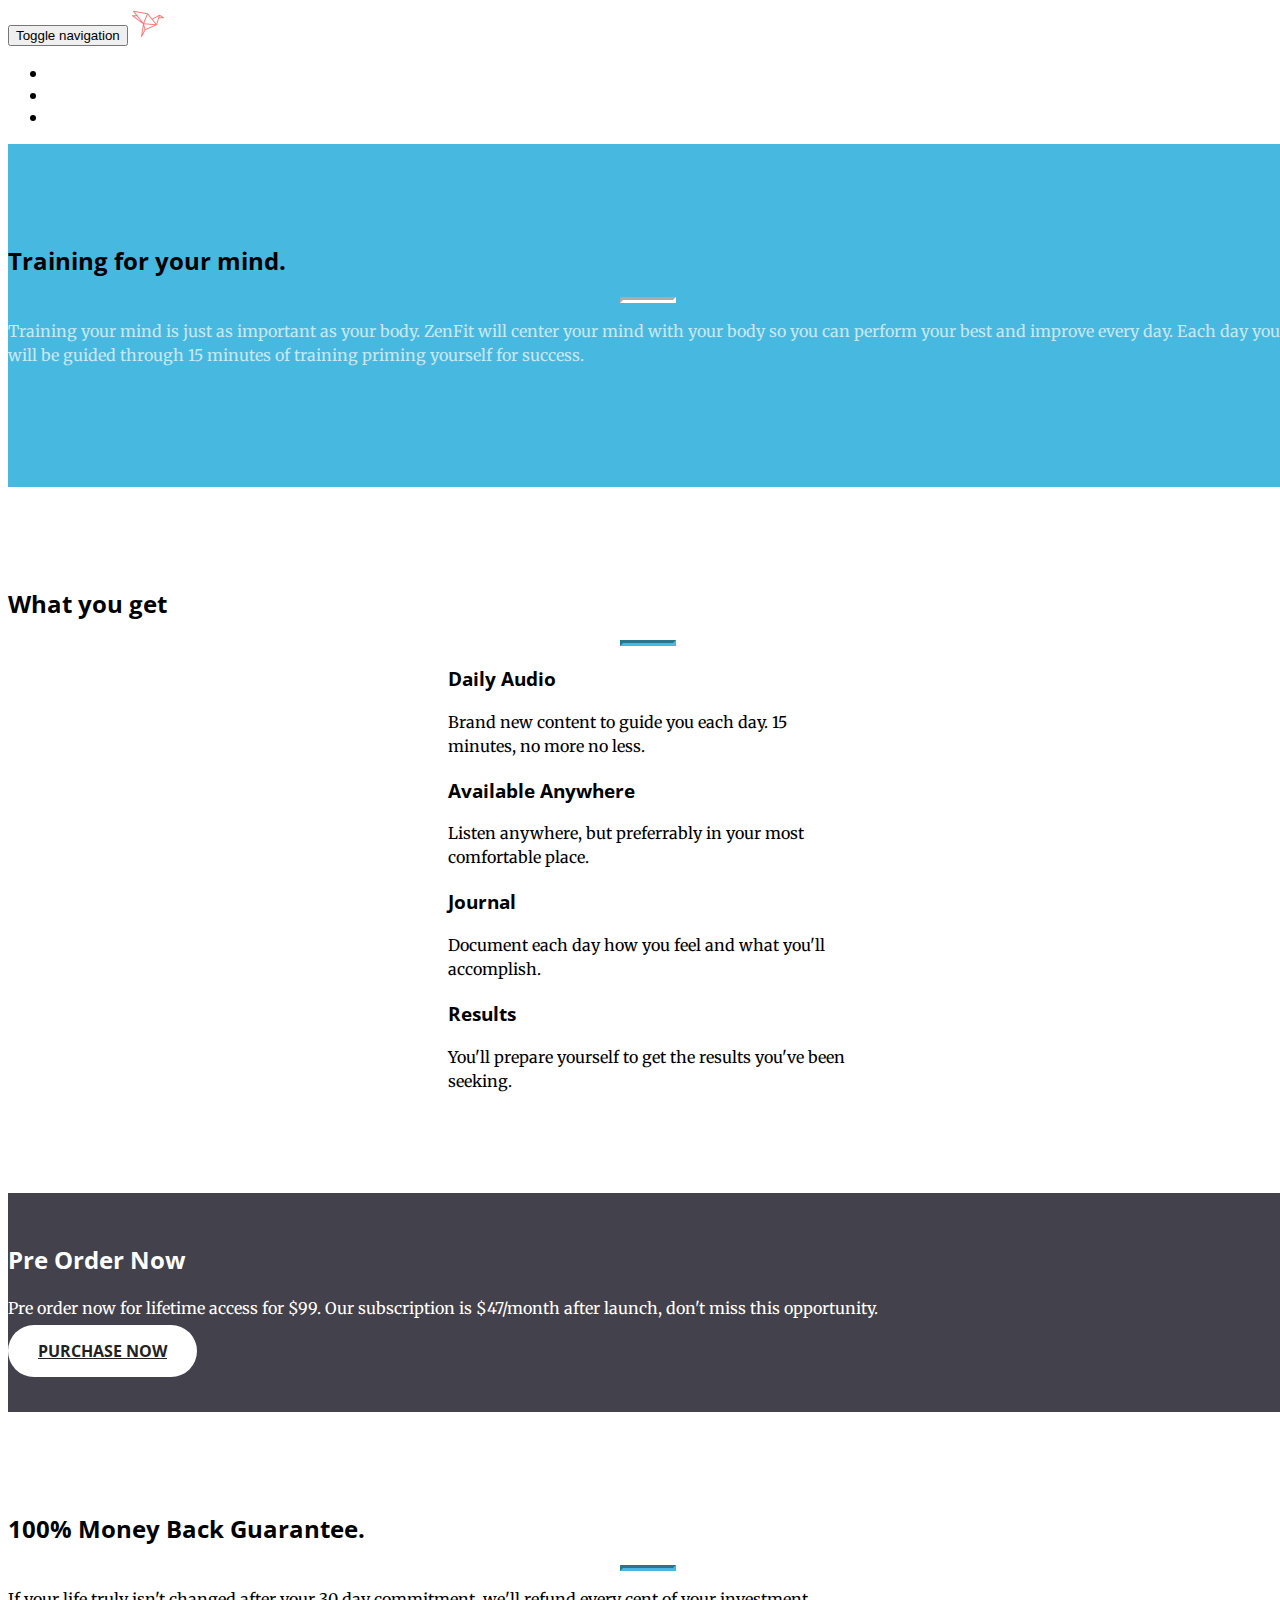
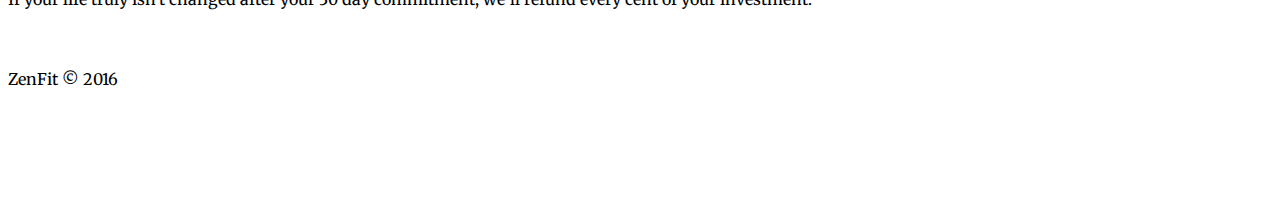
==== about.html @ 73adf1ac "Logo and additional content updates, new pages." ====
<!DOCTYPE html>
<html lang="en">

<head>

    <meta charset="utf-8">
    <meta http-equiv="X-UA-Compatible" content="IE=edge">
    <meta name="viewport" content="width=device-width, initial-scale=1">
    <meta name="description" content="">
    <meta name="author" content="">

    <title>ZenFit</title>

    <!-- Bootstrap Core CSS -->
    <link rel="stylesheet" href="css/bootstrap.min.css" type="text/css">

    <!-- Custom Fonts -->
    <link href='https://fonts.googleapis.com/css?family=Open+Sans:300italic,400italic,600italic,700italic,800italic,400,300,600,700,800' rel='stylesheet' type='text/css'>
    <link href='https://fonts.googleapis.com/css?family=Merriweather:400,300,300italic,400italic,700,700italic,900,900italic' rel='stylesheet' type='text/css'>
    <link rel="stylesheet" href="font-awesome/css/font-awesome.min.css" type="text/css">

    <!-- Plugin CSS -->
    <link rel="stylesheet" href="css/animate.min.css" type="text/css">

    <!-- Custom CSS -->
    <link rel="stylesheet" href="css/creative.css" type="text/css">

    <!-- HTML5 Shim and Respond.js IE8 support of HTML5 elements and media queries -->
    <!-- WARNING: Respond.js doesn't work if you view the page via file:// -->
    <!--[if lt IE 9]>
        <script src="https://oss.maxcdn.com/libs/html5shiv/3.7.0/html5shiv.js"></script>
        <script src="https://oss.maxcdn.com/libs/respond.js/1.4.2/respond.min.js"></script>
    <![endif]-->

</head>

<body id="page-top">

    <nav id="mainNav" class="navbar navbar-default navbar-fixed-top">
        <div class="container-fluid">
            <!-- Brand and toggle get grouped for better mobile display -->
            <div class="navbar-header">
                <button type="button" class="navbar-toggle collapsed" data-toggle="collapse" data-target="#bs-example-navbar-collapse-1">
                    <span class="sr-only">Toggle navigation</span>
                    <span class="icon-bar"></span>
                    <span class="icon-bar"></span>
                    <span class="icon-bar"></span>
                </button>
                
                <a class="navbar-brand page-scroll" href="index.html"><img src="img/animal.png" alt="ZenFit" height="32px" style="display: inline-block; margin-right: 8px">ZenFit</a>
            </div>

            <!-- Collect the nav links, forms, and other content for toggling -->
            <div class="collapse navbar-collapse" id="bs-example-navbar-collapse-1">
                <ul class="nav navbar-nav navbar-right">
                    <li>
                        <a class="page-scroll" href="#services">Subscribe</a>
                    </li>
                    <li>
                        <a class="page-scroll" href="about.html">About</a>
                    </li>
                    <li>
                        <a class="page-scroll" href="contact.html">Contact</a>
                    </li>
                </ul>
            </div>
            <!-- /.navbar-collapse -->
        </div>
        <!-- /.container-fluid -->
    </nav>

    <section class="bg-primary" id="about">
        <div class="container">
            <div class="row">
                <div class="col-lg-8 col-lg-offset-2 text-center">
                    <h2 class="section-heading">Training for your mind.</h2>
                    <hr class="light">
                    <p class="text-faded">Training your mind is just as important as your body. ZenFit will center your mind with your body so you can perform your best and improve every day. Each day you will be guided through 15 minutes of training priming yourself for success.</p>
                </div>
            </div>
        </div>
    </section>

    <section id="services">
        <div class="container">
            <div class="row">
                <div class="col-lg-12 text-center">
                    <h2 class="section-heading">What you get</h2>
                    <hr class="primary">
                </div>
            </div>
        </div>
        <div class="container">
            <div class="row">
                <div class="col-lg-3 col-md-6 text-center">
                    <div class="service-box">
                        <i class="fa fa-4x fa-diamond wow bounceIn text-primary"></i>
                        <h3>Daily Audio</h3>
                        <p class="text-muted">Brand new content to guide you each day. 15 minutes, no more no less.</p>
                    </div>
                </div>
                <div class="col-lg-3 col-md-6 text-center">
                    <div class="service-box">
                        <i class="fa fa-4x fa-paper-plane wow bounceIn text-primary" data-wow-delay=".1s"></i>
                        <h3>Available Anywhere</h3>
                        <p class="text-muted">Listen anywhere, but preferrably in your most comfortable place.</p>
                    </div>
                </div>
                <div class="col-lg-3 col-md-6 text-center">
                    <div class="service-box">
                        <i class="fa fa-4x fa-newspaper-o wow bounceIn text-primary" data-wow-delay=".2s"></i>
                        <h3>Journal</h3>
                        <p class="text-muted">Document each day how you feel and what you'll accomplish.</p>
                    </div>
                </div>
                <div class="col-lg-3 col-md-6 text-center">
                    <div class="service-box">
                        <i class="fa fa-4x fa-heart wow bounceIn text-primary" data-wow-delay=".3s"></i>
                        <h3>Results</h3>
                        <p class="text-muted">You'll prepare yourself to get the results you've been seeking.</p>
                    </div>
                </div>
            </div>
        </div>
    </section>


    <aside class="bg-dark">
        <div class="container text-center">
            <div class="call-to-action">
                <h2>Pre Order Now</h2>
                <p>Pre order now for lifetime access for $99. Our subscription is $47/month after launch, don't miss this opportunity.</p>
                <a href="#" class="btn btn-default btn-xl wow tada">Purchase Now</a>
            </div>
        </div>
    </aside>

    <section id="contact">
        <div class="container">
            <div class="row">
                <div class="col-lg-8 col-lg-offset-2 text-center">
                    <h2 class="section-heading">100% Money Back Guarantee.</h2>
                    <hr class="primary">
                    <p>If your life truly isn't changed after your 30 day commitment, we'll refund every cent of your investment.</p>
                    <br>
                    <p class="text-muted">ZenFit &copy 2016</p>
                </div>
            </div>
        </div>
    </section>
    
 

    <!-- jQuery -->
    <script src="js/jquery.js"></script>

    <!-- Bootstrap Core JavaScript -->
    <script src="js/bootstrap.min.js"></script>

    <!-- Plugin JavaScript -->
    <script src="js/jquery.easing.min.js"></script>
    <script src="js/jquery.fittext.js"></script>
    <script src="js/wow.min.js"></script>

    <!-- Custom Theme JavaScript -->
    <script src="js/creative.js"></script>

</body>

</html>
---- css/creative.css ----
/*!
 * Creative v1.0.3 (http://startbootstrap.com/template-overviews/creative)
 * Copyright 2013-2016 Start Bootstrap
 * Licensed under MIT (https://github.com/BlackrockDigital/startbootstrap/blob/gh-pages/LICENSE)
 */

html,
body {
  height: 100%;
  width: 100%;
}
body {
  font-family: 'Merriweather', 'Helvetica Neue', Arial, sans-serif;
}
hr {
  border-color: #47b8e0;
  border-width: 3px;
  max-width: 50px;
}
hr.light {
  border-color: white;
}
a {
  -webkit-transition: all 0.35s;
  -moz-transition: all 0.35s;
  transition: all 0.35s;
  color: #47b8e0;
}
a:hover,
a:focus {
  color: #eb3812;
}
h1,
h2,
h3,
h4,
h5,
h6 {
  font-family: 'Open Sans', 'Helvetica Neue', Arial, sans-serif;
}
p {
  font-size: 16px;
  line-height: 1.5;
  margin-bottom: 20px;
}
.bg-primary {
  background-color: #47b8e0;
}
.bg-dark {
  background-color: #43414c;
  color: white;
}
.text-faded {
  color: rgba(255, 255, 255, 0.7);
}
section {
  padding: 100px 0;
}
aside {
  padding: 50px 0;
}
.no-padding {
  padding: 0;
}
.navbar-default {
  background-color: white;
  border-color: rgba(34, 34, 34, 0.05);
  font-family: 'Open Sans', 'Helvetica Neue', Arial, sans-serif;
  -webkit-transition: all 0.35s;
  -moz-transition: all 0.35s;
  transition: all 0.35s;
}
.navbar-default .navbar-header .navbar-brand {
  color: #47b8e0;
  font-family: 'Open Sans', 'Helvetica Neue', Arial, sans-serif;
  font-weight: 700;
  text-transform: uppercase;
}
.navbar-default .navbar-header .navbar-brand:hover,
.navbar-default .navbar-header .navbar-brand:focus {
  color: #eb3812;
}
.navbar-default .nav > li > a,
.navbar-default .nav > li > a:focus {
  text-transform: uppercase;
  font-weight: 700;
  font-size: 13px;
  color: #222222;
}
.navbar-default .nav > li > a:hover,
.navbar-default .nav > li > a:focus:hover {
  color: #47b8e0;
}
.navbar-default .nav > li.active > a,
.navbar-default .nav > li.active > a:focus {
  color: #47b8e0 !important;
  background-color: transparent;
}
.navbar-default .nav > li.active > a:hover,
.navbar-default .nav > li.active > a:focus:hover {
  background-color: transparent;
}
@media (min-width: 768px) {
  .navbar-default {
    background-color: transparent;
    border-color: rgba(255, 255, 255, 0.3);
  }
  .navbar-default .navbar-header .navbar-brand {
    color: rgba(255, 255, 255, 0.7);
  }
  .navbar-default .navbar-header .navbar-brand:hover,
  .navbar-default .navbar-header .navbar-brand:focus {
    color: white;
  }
  .navbar-default .nav > li > a,
  .navbar-default .nav > li > a:focus {
    color: rgba(255, 255, 255, 0.7);
  }
  .navbar-default .nav > li > a:hover,
  .navbar-default .nav > li > a:focus:hover {
    color: white;
  }
  .navbar-default.affix {
    background-color: white;
    border-color: rgba(34, 34, 34, 0.05);
  }
  .navbar-default.affix .navbar-header .navbar-brand {
    color: #47b8e0;
    font-size: 14px;
  }
  .navbar-default.affix .navbar-header .navbar-brand:hover,
  .navbar-default.affix .navbar-header .navbar-brand:focus {
    color: #eb3812;
  }
  .navbar-default.affix .nav > li > a,
  .navbar-default.affix .nav > li > a:focus {
    color: #222222;
  }
  .navbar-default.affix .nav > li > a:hover,
  .navbar-default.affix .nav > li > a:focus:hover {
    color: #47b8e0;
  }
}
header {
  position: relative;
  width: 100%;
  min-height: auto;
  -webkit-background-size: cover;
  -moz-background-size: cover;
  background-size: cover;
  -o-background-size: cover;
  background-position: center;
  background-image: url('../img/thought.jpg');
  text-align: center;
  color: white;
}
header .header-content {
  position: relative;
  text-align: center;
  padding: 100px 15px 100px;
  width: 100%;
}
header .header-content .header-content-inner h1 {
  font-weight: 700;
  text-transform: uppercase;
  margin-top: 0;
  margin-bottom: 0;
}
header .header-content .header-content-inner hr {
  margin: 30px auto;
}
header .header-content .header-content-inner p {
  font-weight: 300;
  color: rgba(255, 255, 255, 0.7);
  font-size: 16px;
  margin-bottom: 50px;
}
@media (min-width: 768px) {
  header {
    min-height: 100%;
  }
  header .header-content {
    position: absolute;
    top: 50%;
    -webkit-transform: translateY(-50%);
    -ms-transform: translateY(-50%);
    transform: translateY(-50%);
    padding: 0 50px;
  }
  header .header-content .header-content-inner {
    max-width: 1000px;
    margin-left: auto;
    margin-right: auto;
  }
  header .header-content .header-content-inner p {
    font-size: 18px;
    max-width: 80%;
    margin-left: auto;
    margin-right: auto;
  }
}
.section-heading {
  margin-top: 0;
}
.service-box {
  max-width: 400px;
  margin: 50px auto 0;
}
@media (min-width: 992px) {
  .service-box {
    margin: 20px auto 0;
  }
}
.service-box p {
  margin-bottom: 0;
}
.portfolio-box {
  position: relative;
  display: block;
  max-width: 650px;
  margin: 0 auto;
}
.portfolio-box .portfolio-box-caption {
  color: white;
  opacity: 0;
  display: block;
  background: rgba(240, 95, 64, 0.9);
  position: absolute;
  bottom: 0;
  text-align: center;
  width: 100%;
  height: 100%;
  -webkit-transition: all 0.35s;
  -moz-transition: all 0.35s;
  transition: all 0.35s;
}
.portfolio-box .portfolio-box-caption .portfolio-box-caption-content {
  width: 100%;
  text-align: center;
  position: absolute;
  top: 50%;
  transform: translateY(-50%);
}
.portfolio-box .portfolio-box-caption .portfolio-box-caption-content .project-category,
.portfolio-box .portfolio-box-caption .portfolio-box-caption-content .project-name {
  font-family: 'Open Sans', 'Helvetica Neue', Arial, sans-serif;
  padding: 0 15px;
}
.portfolio-box .portfolio-box-caption .portfolio-box-caption-content .project-category {
  text-transform: uppercase;
  font-weight: 600;
  font-size: 14px;
}
.portfolio-box .portfolio-box-caption .portfolio-box-caption-content .project-name {
  font-size: 18px;
}
.portfolio-box:hover .portfolio-box-caption {
  opacity: 1;
}
@media (min-width: 768px) {
  .portfolio-box .portfolio-box-caption .portfolio-box-caption-content .project-category {
    font-size: 16px;
  }
  .portfolio-box .portfolio-box-caption .portfolio-box-caption-content .project-name {
    font-size: 22px;
  }
}
.call-to-action h2 {
  margin: 0 auto 20px;
}
.text-primary {
  color: #47b8e0;
}
.no-gutter > [class*='col-'] {
  padding-right: 0;
  padding-left: 0;
}
.btn-default {
  color: #222222;
  background-color: #ffffff;
  border-color: #ffffff;
  -webkit-transition: all 0.35s;
  -moz-transition: all 0.35s;
  transition: all 0.35s;
}
.btn-default:hover,
.btn-default:focus,
.btn-default.focus,
.btn-default:active,
.btn-default.active,
.open > .dropdown-toggle.btn-default {
  color: #222222;
  background-color: #f2f2f2;
  border-color: #ededed;
}
.btn-default:active,
.btn-default.active,
.open > .dropdown-toggle.btn-default {
  background-image: none;
}
.btn-default.disabled,
.btn-default[disabled],
fieldset[disabled] .btn-default,
.btn-default.disabled:hover,
.btn-default[disabled]:hover,
fieldset[disabled] .btn-default:hover,
.btn-default.disabled:focus,
.btn-default[disabled]:focus,
fieldset[disabled] .btn-default:focus,
.btn-default.disabled.focus,
.btn-default[disabled].focus,
fieldset[disabled] .btn-default.focus,
.btn-default.disabled:active,
.btn-default[disabled]:active,
fieldset[disabled] .btn-default:active,
.btn-default.disabled.active,
.btn-default[disabled].active,
fieldset[disabled] .btn-default.active {
  background-color: #ffffff;
  border-color: #ffffff;
}
.btn-default .badge {
  color: #ffffff;
  background-color: #222222;
}
.btn-primary {
  color: #ffffff;
  background-color: #47b8e0;
  border-color: #47b8e0;
  -webkit-transition: all 0.35s;
  -moz-transition: all 0.35s;
  transition: all 0.35s;
}
.btn-primary:hover,
.btn-primary:focus,
.btn-primary.focus,
.btn-primary:active,
.btn-primary.active,
.open > .dropdown-toggle.btn-primary {
  color: #ffffff;
  background-color: #47b8e0;
  border-color: #ed431f;
}
.btn-primary:active,
.btn-primary.active,
.open > .dropdown-toggle.btn-primary {
  background-image: none;
}
.btn-primary.disabled,
.btn-primary[disabled],
fieldset[disabled] .btn-primary,
.btn-primary.disabled:hover,
.btn-primary[disabled]:hover,
fieldset[disabled] .btn-primary:hover,
.btn-primary.disabled:focus,
.btn-primary[disabled]:focus,
fieldset[disabled] .btn-primary:focus,
.btn-primary.disabled.focus,
.btn-primary[disabled].focus,
fieldset[disabled] .btn-primary.focus,
.btn-primary.disabled:active,
.btn-primary[disabled]:active,
fieldset[disabled] .btn-primary:active,
.btn-primary.disabled.active,
.btn-primary[disabled].active,
fieldset[disabled] .btn-primary.active {
  background-color: #47b8e0;
  border-color: #47b8e0;
}
.btn-primary .badge {
  color: #47b8e0;
  background-color: #ffffff;
}
.btn {
  font-family: 'Open Sans', 'Helvetica Neue', Arial, sans-serif;
  border: none;
  border-radius: 300px;
  font-weight: 700;
  text-transform: uppercase;
}
.btn-xl {
  padding: 15px 30px;
}
::-moz-selection {
  color: white;
  text-shadow: none;
  background: #222222;
}
::selection {
  color: white;
  text-shadow: none;
  background: #222222;
}
img::selection {
  color: white;
  background: transparent;
}
img::-moz-selection {
  color: white;
  background: transparent;
}
body {
  webkit-tap-highlight-color: #222222;
}

#footer {
  background-color: #ffc952;
  
}

/*footer info*/
.ft-info {
  
}
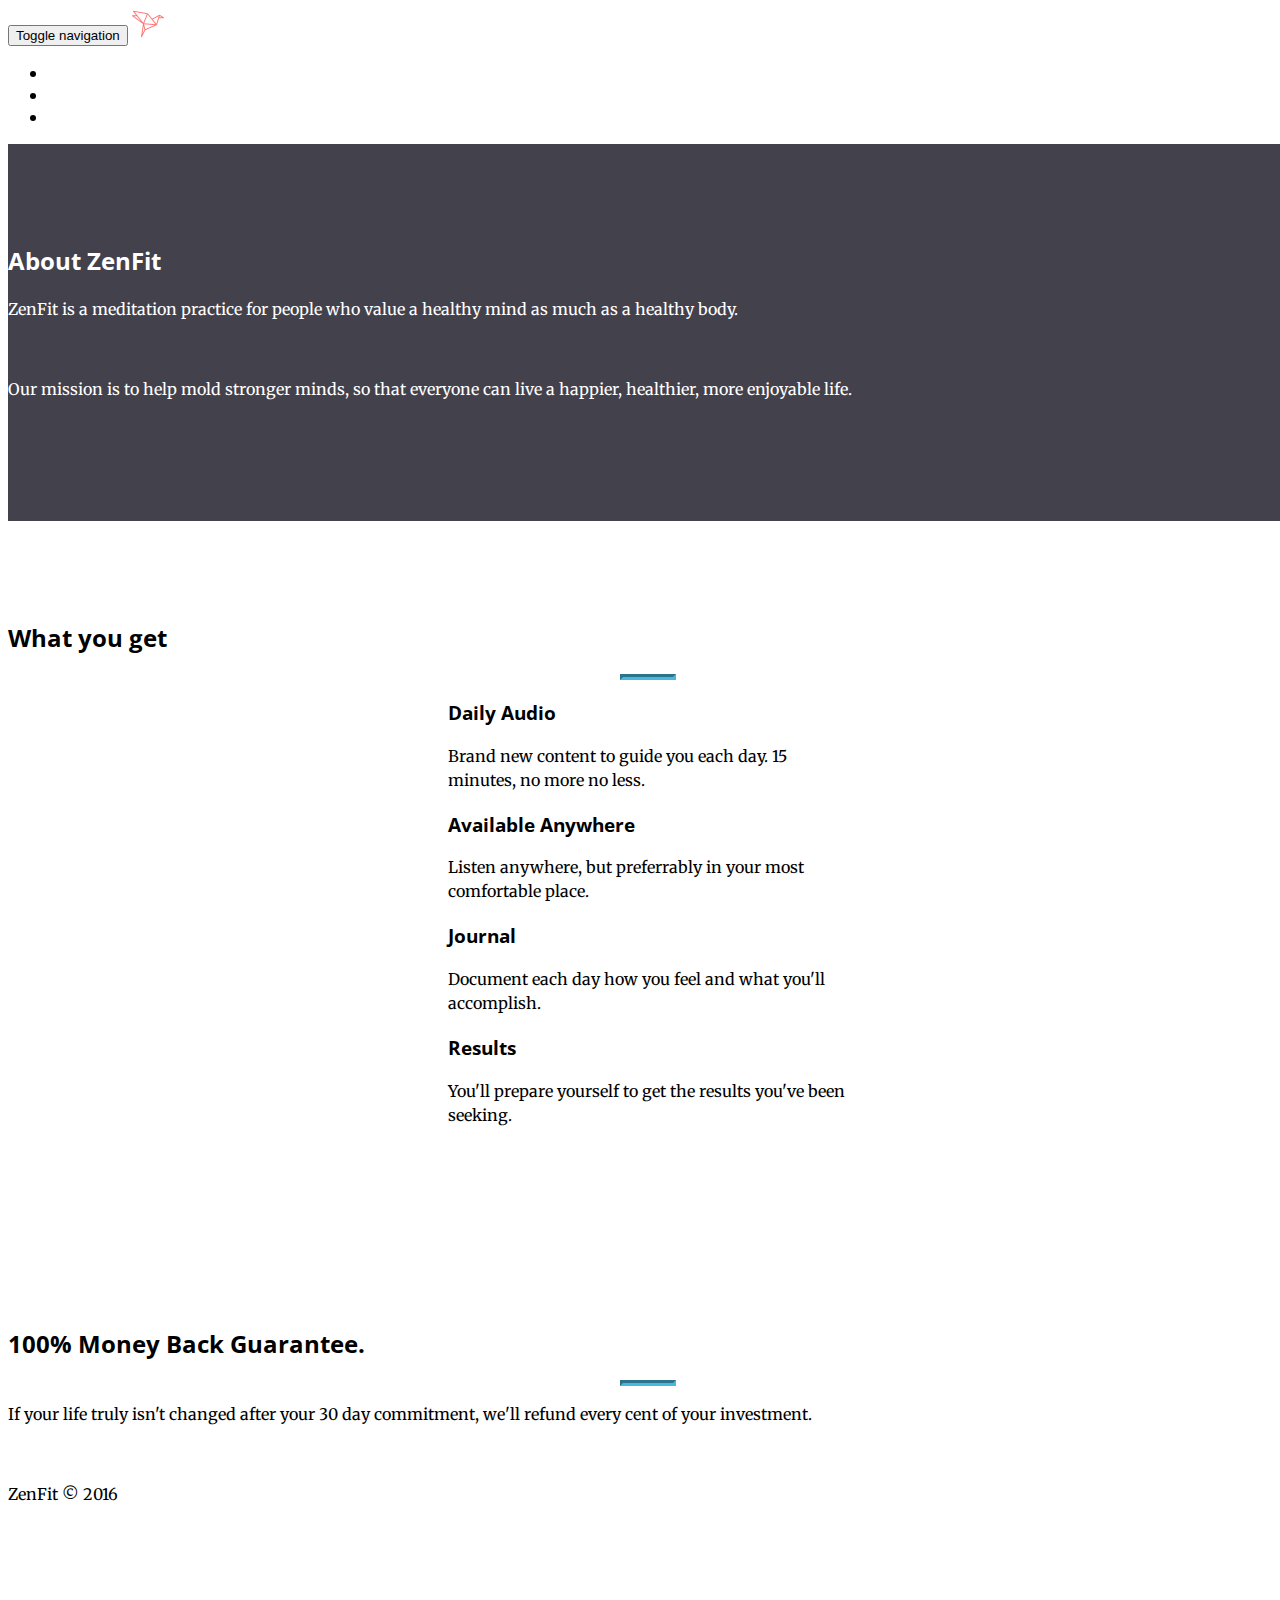
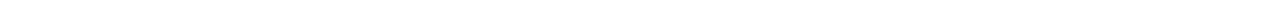
==== commit d9d01032: "Footer and colors updated" ====
--- a/about.html
+++ b/about.html
@@ -69,14 +69,13 @@
         <!-- /.container-fluid -->
     </nav>
 
-    <section class="bg-primary" id="about">
-        <div class="container">
-            <div class="row">
-                <div class="col-lg-8 col-lg-offset-2 text-center">
-                    <h2 class="section-heading">Training for your mind.</h2>
-                    <hr class="light">
-                    <p class="text-faded">Training your mind is just as important as your body. ZenFit will center your mind with your body so you can perform your best and improve every day. Each day you will be guided through 15 minutes of training priming yourself for success.</p>
-                </div>
+     <section class="bg-dark">
+        <div class="container text-center">
+            <div class="call-to-action">
+                <h2>About ZenFit</h2>
+                <p>ZenFit is a meditation practice for people who value a healthy mind as much as a healthy body.</p>
+                <br>
+                <p>Our mission is to help mold stronger minds, so that everyone can live a happier, healthier, more enjoyable life. </p>
             </div>
         </div>
     </section>
@@ -125,15 +124,7 @@
     </section>
 
 
-    <aside class="bg-dark">
-        <div class="container text-center">
-            <div class="call-to-action">
-                <h2>Pre Order Now</h2>
-                <p>Pre order now for lifetime access for $99. Our subscription is $47/month after launch, don't miss this opportunity.</p>
-                <a href="#" class="btn btn-default btn-xl wow tada">Purchase Now</a>
-            </div>
-        </div>
-    </aside>
+   
 
     <section id="contact">
         <div class="container">
--- a/css/creative.css
+++ b/css/creative.css
@@ -404,7 +404,8 @@
 }
 
 #footer {
-  background-color: #ffc952;
+  background-color: #ff7473;
+  padding: 50px;
   
 }
 
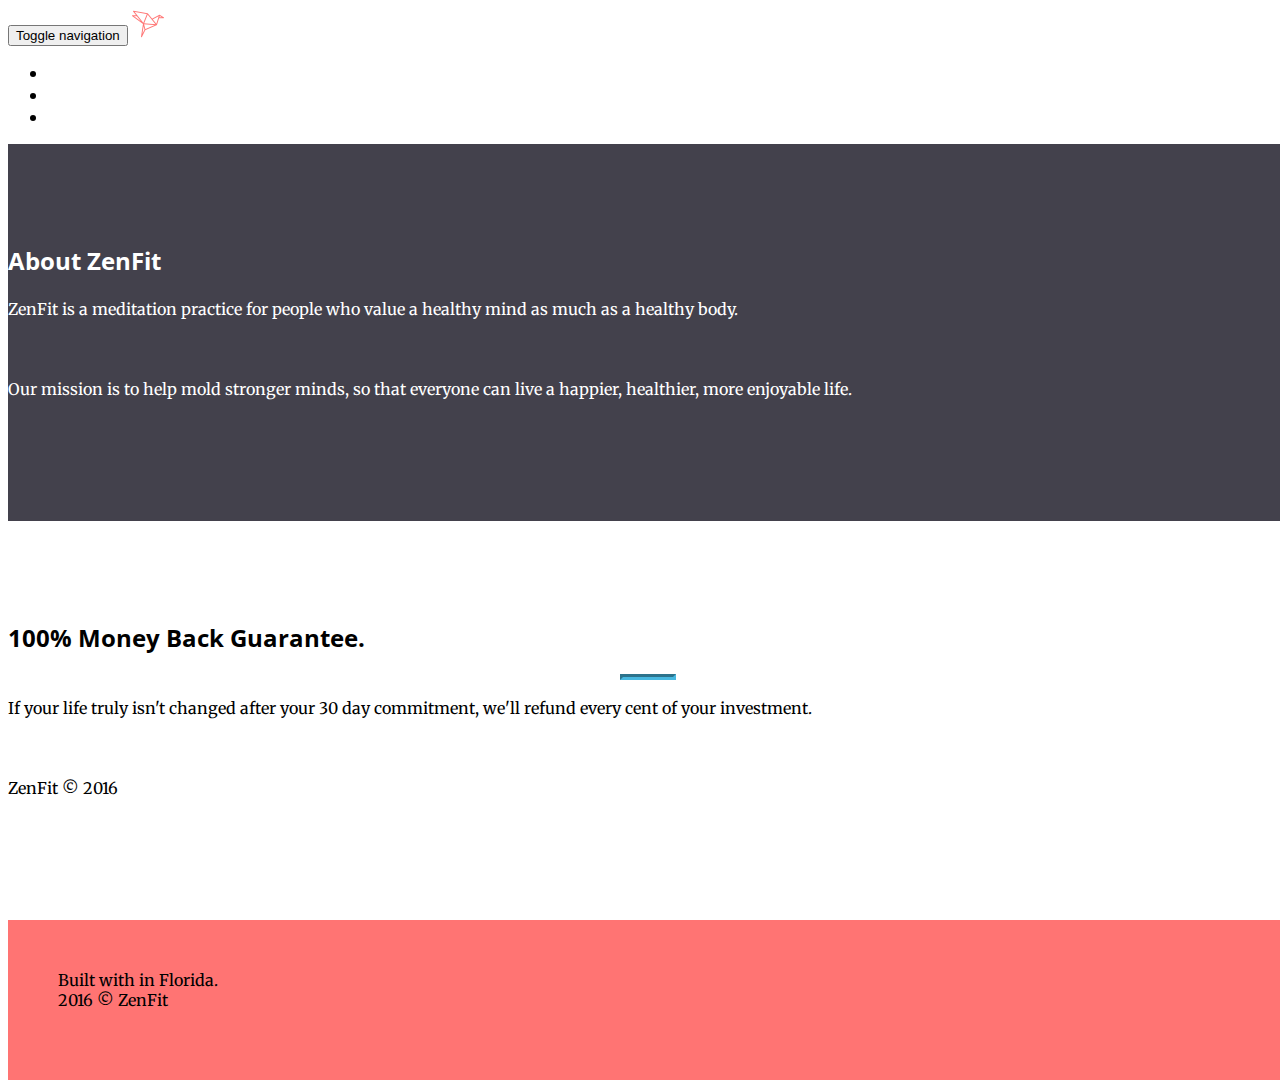
==== commit 61462cc7: "content updates" ====
--- a/about.html
+++ b/about.html
@@ -47,20 +47,20 @@
                     <span class="icon-bar"></span>
                 </button>
                 
-                <a class="navbar-brand page-scroll" href="index.html"><img src="img/animal.png" alt="ZenFit" height="32px" style="display: inline-block; margin-right: 8px">ZenFit</a>
+                <a class="navbar-brand page-scroll" href="index.html"><img src="img/animal.png" alt="SkillMob" height="32px" style="display: inline-block; margin-right: 8px">SkillMob</a>
             </div>
 
             <!-- Collect the nav links, forms, and other content for toggling -->
             <div class="collapse navbar-collapse" id="bs-example-navbar-collapse-1">
                 <ul class="nav navbar-nav navbar-right">
                     <li>
-                        <a class="page-scroll" href="#services">Subscribe</a>
+                        <a class="page-scroll" href="zenfit.html">ZenFit</a>
                     </li>
                     <li>
                         <a class="page-scroll" href="about.html">About</a>
                     </li>
                     <li>
-                        <a class="page-scroll" href="contact.html">Contact</a>
+                        <a class="page-scroll" href="faq.html">Faq</a>
                     </li>
                 </ul>
             </div>
@@ -68,6 +68,7 @@
         </div>
         <!-- /.container-fluid -->
     </nav>
+
 
      <section class="bg-dark">
         <div class="container text-center">
@@ -80,51 +81,7 @@
         </div>
     </section>
 
-    <section id="services">
-        <div class="container">
-            <div class="row">
-                <div class="col-lg-12 text-center">
-                    <h2 class="section-heading">What you get</h2>
-                    <hr class="primary">
-                </div>
-            </div>
-        </div>
-        <div class="container">
-            <div class="row">
-                <div class="col-lg-3 col-md-6 text-center">
-                    <div class="service-box">
-                        <i class="fa fa-4x fa-diamond wow bounceIn text-primary"></i>
-                        <h3>Daily Audio</h3>
-                        <p class="text-muted">Brand new content to guide you each day. 15 minutes, no more no less.</p>
-                    </div>
-                </div>
-                <div class="col-lg-3 col-md-6 text-center">
-                    <div class="service-box">
-                        <i class="fa fa-4x fa-paper-plane wow bounceIn text-primary" data-wow-delay=".1s"></i>
-                        <h3>Available Anywhere</h3>
-                        <p class="text-muted">Listen anywhere, but preferrably in your most comfortable place.</p>
-                    </div>
-                </div>
-                <div class="col-lg-3 col-md-6 text-center">
-                    <div class="service-box">
-                        <i class="fa fa-4x fa-newspaper-o wow bounceIn text-primary" data-wow-delay=".2s"></i>
-                        <h3>Journal</h3>
-                        <p class="text-muted">Document each day how you feel and what you'll accomplish.</p>
-                    </div>
-                </div>
-                <div class="col-lg-3 col-md-6 text-center">
-                    <div class="service-box">
-                        <i class="fa fa-4x fa-heart wow bounceIn text-primary" data-wow-delay=".3s"></i>
-                        <h3>Results</h3>
-                        <p class="text-muted">You'll prepare yourself to get the results you've been seeking.</p>
-                    </div>
-                </div>
-            </div>
-        </div>
-    </section>
-
-
-   
+    
 
     <section id="contact">
         <div class="container">
@@ -135,6 +92,23 @@
                     <p>If your life truly isn't changed after your 30 day commitment, we'll refund every cent of your investment.</p>
                     <br>
                     <p class="text-muted">ZenFit &copy 2016</p>
+                </div>
+            </div>
+        </div>
+    </section>
+    
+    <section id="footer">
+        <div class="container">
+            <div class="row">
+                <div class="col-lg-12 col-md-12 text-center">
+                    <span>Built with <i class="fa fa-1x fa-heart text-primary"></i> in Florida.</span>
+                    <br>
+                    <span>2016 &copy ZenFit</span>
+                </div>
+                <div class="col-lg-6 col-md-6 text-center">
+                    <div class="service-box">
+                        
+                    </div>
                 </div>
             </div>
         </div>
--- a/css/creative.css
+++ b/css/creative.css
@@ -412,4 +412,9 @@
 /*footer info*/
 .ft-info {
   
+}
+
+.faq {
+  margin-left: 12px;
+  
 }